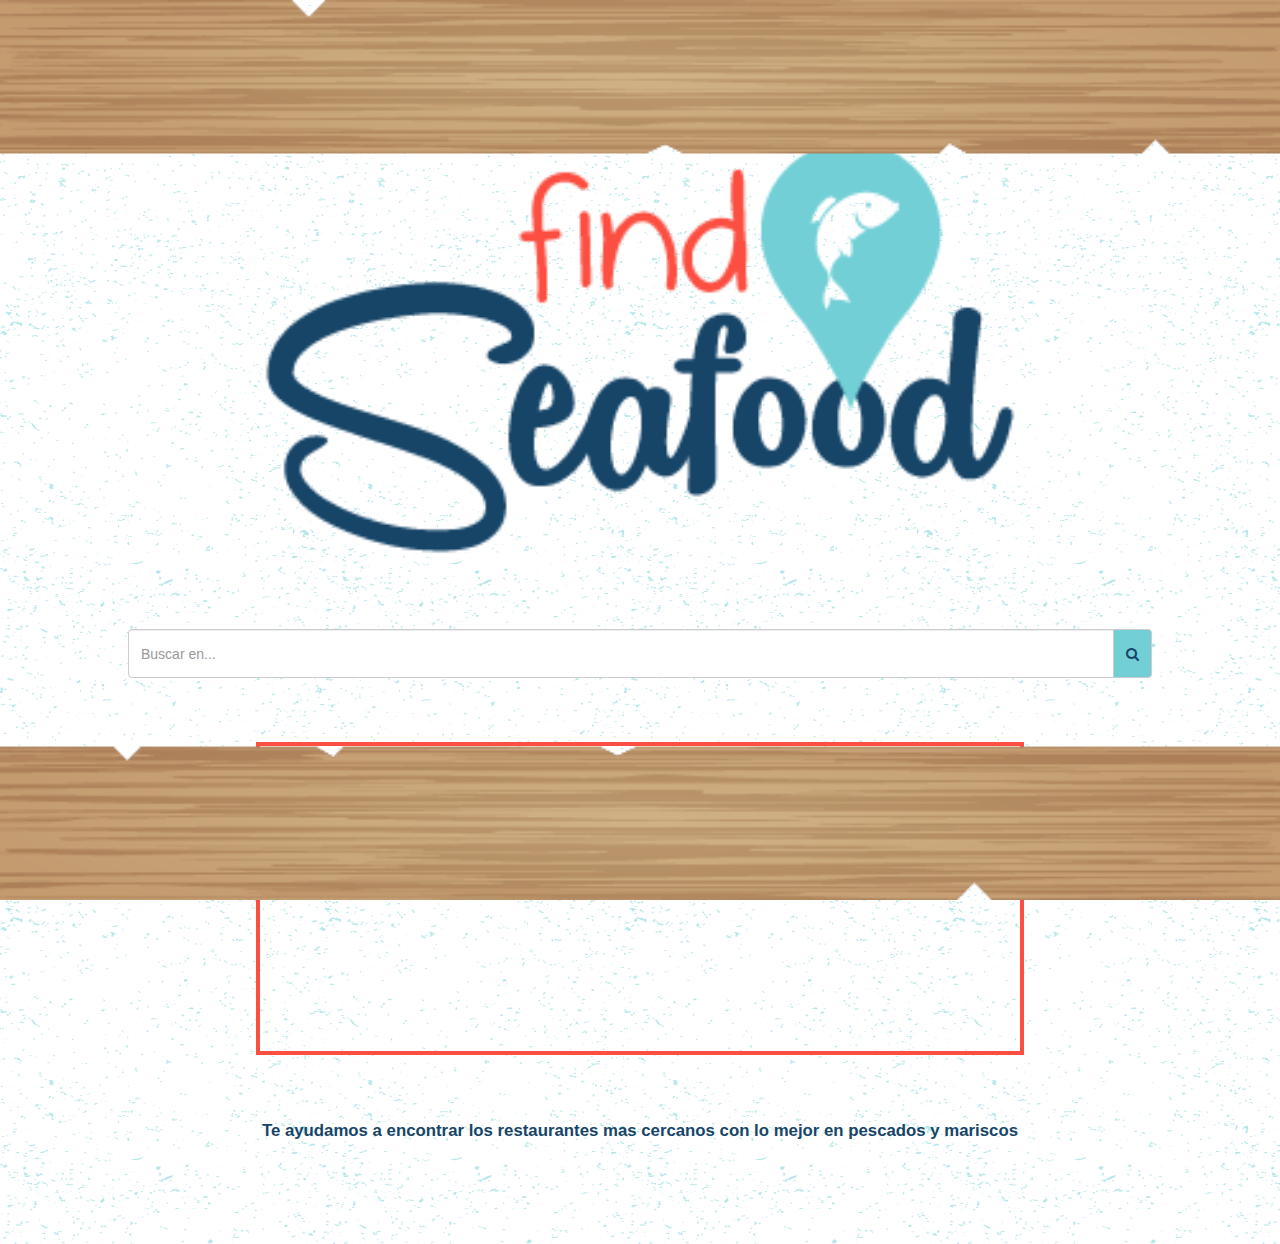
==== index.html @ bc1f37a5 "añade vistas" ====
<!DOCTYPE html>
<html>
<head>
  <meta charset="UTF-8">
  <meta name="viewport" content="width=device-width, initial-scale=1.0">
  <meta http-equiv="X-UA-Compatible" content="ie=edge">
  <link rel="stylesheet" href="https://maxcdn.bootstrapcdn.com/font-awesome/4.7.0/css/font-awesome.min.css">
  <link rel="stylesheet" href="vendors/bootstrap/css/bootstrap.min.css">
  <link rel="stylesheet" href="css/main.css">
  <title>Find Seafood</title>
</head>
<body>
  <header>
    <div class="container-fluid">
      <img src="assets/images/header.png" alt="header">
    </div>
  </header>
  <main>
    <section class="logo">
      <div class="container-fluid">
        <div class="col-xs-8 col-xs-offset-2 padding-cero">
          <img src="assets/images/logo-grande.png" alt="logo">
        </div>
      </div>
    </section>
    <section class="busqueda">
      <div class="container-fluid">
        <div class="col-xs-10 col-xs-offset-1 padding-cero">
          <!-- input de bootstrap -->
          <div class="input-group">
            <input type="text" class="form-control" placeholder="Buscar en..." id="input">
            <span class="input-group-btn">
              <button class="btn btn-default" type="button">
                <i class="fa fa-search" aria-hidden="true"></i>
              </button>
            </span>
          </div>
          <!-- /input-group -->
        </div>
      </div>
    </section>
    <section class="section-map ocultar">
      <div class="container-fluid">
        <div class="col-xs-8 col-xs-offset-2 borde-orange">
          <!-- mapa de restaurant cercanos -->
          <iframe src="https://www.google.com/maps/embed?pb=!1m10!1m8!1m3!1d3902.8451426636716!2d-77.08202850685423!3d-11.985215168996257!3m2!1i1024!2i768!4f13.1!5e0!3m2!1ses-419!2spe!4v1514413628991" width="100%" height="300" frameborder="0" style="border:0" allowfullscreen></iframe>
        </div>
      </div>
    </section>
    <section class="descripcion ocultar">
      <div class="container-fluid">
        <div class="col-xs-10 col-xs-offset-1">
          <p>Te ayudamos a encontrar los restaurantes mas cercanos con lo mejor en pescados y mariscos</p>
        </div>
      </div>
    </section>
    <section class="show-distict">
      <div class="container-fluid">
        <div class="col-xs-10 col-xs-offset-1" id="show-dis">
          
        </div>
      </div>
    </section>
  </main>
  <footer>
    <div class="container-fluid">
      <img src="assets/images/footer.png" alt="footer">
    </div>
  </footer>
  <script src="js/data.js"></script>
  <script src="vendors/jquery/jquery-3.2.1.min.js"></script>
  <script src="vendors/bootstrap/js/bootstrap.min.js"></script>
  <script src="js/app.js"></script>
  <script src="js/district.js"></script>
</body>
</html>
---- css/main.css ----
*{
    margin: 0;
    padding: 0;
    box-sizing: border-box;
}

.container-fluid{
    padding: 0;
}

img{
    width: 100%;
}

body{
    background-image: url(../assets/images/fondo.png);
    padding: 60px 0 90px 0;
}

.padding-cero{
    padding: 0;
}

header{
    position: fixed;
    top: 0;
    width: 100%;
    z-index: 1000;
}
footer{
    position: fixed;
    bottom: 0;
    width: 100%
}

/*espaciado del logo*/
.logo{
    margin: 5%;
}

/*estilos al input*/
.busqueda{
    margin: 2%;
}
.form-control, .btn-default{
    height: 3.5em;
}

.btn-default{
    background-color: #72cfd6;
    color: #174568;
}

/*estilos a el mapa*/
.section-map{
    margin: 5%;
}
.borde-orange{
    border: 0.3em solid #fc4f42;
    padding: 0;
}

.descripcion{
    text-align: center;
    font-size: 1.2em;
    color: #174568;
    font-weight: bolder
}

/*hover para los distritos*/
.container-district{
    height: 3em;
    background-color: #72cfd6;
    margin: 0.5em 0;
}
.container-district a{
    display: block;
    color: white;
    font-size: 1.5em;
    padding: 0.2em;
}

/*estilos para los logos de los restaurantes*/
#restaurants-option{
    margin: 1em;
}

#restaurants-option h1{
    font-size: 2em;
    color: #fc4f42;
    text-align: center;

}
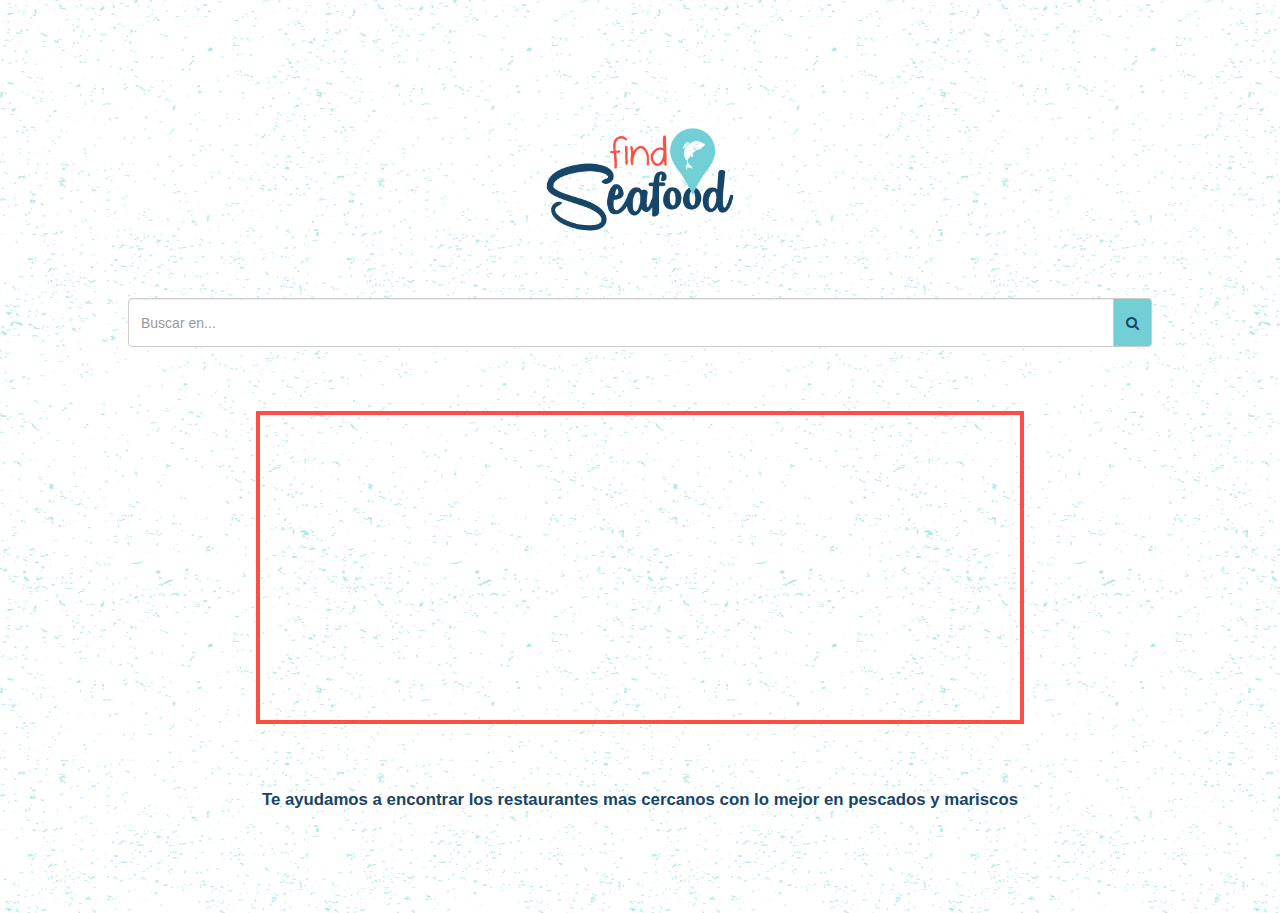
==== commit 2ec605d3: "añade modal" ====
--- a/index.html
+++ b/index.html
@@ -11,14 +11,14 @@
 </head>
 <body>
   <header>
-    <div class="container-fluid">
+    <div class="container-fluid dp-none">
       <img src="assets/images/header.png" alt="header">
     </div>
   </header>
   <main>
     <section class="logo">
       <div class="container-fluid">
-        <div class="col-xs-8 col-xs-offset-2 padding-cero">
+        <div class="col-xs-8 col-xs-offset-2 padding-cero col-sm-2 col-sm-offset-5">
           <img src="assets/images/logo-grande.png" alt="logo">
         </div>
       </div>
@@ -63,7 +63,7 @@
     </section>
   </main>
   <footer>
-    <div class="container-fluid">
+    <div class="container-fluid dp-none">
       <img src="assets/images/footer.png" alt="footer">
     </div>
   </footer>
--- a/css/main.css
+++ b/css/main.css
@@ -90,4 +90,10 @@
     color: #fc4f42;
     text-align: center;
 
+}
+
+@media (min-width: 768px){
+    .dp-none{
+        display: none;
+    }
 }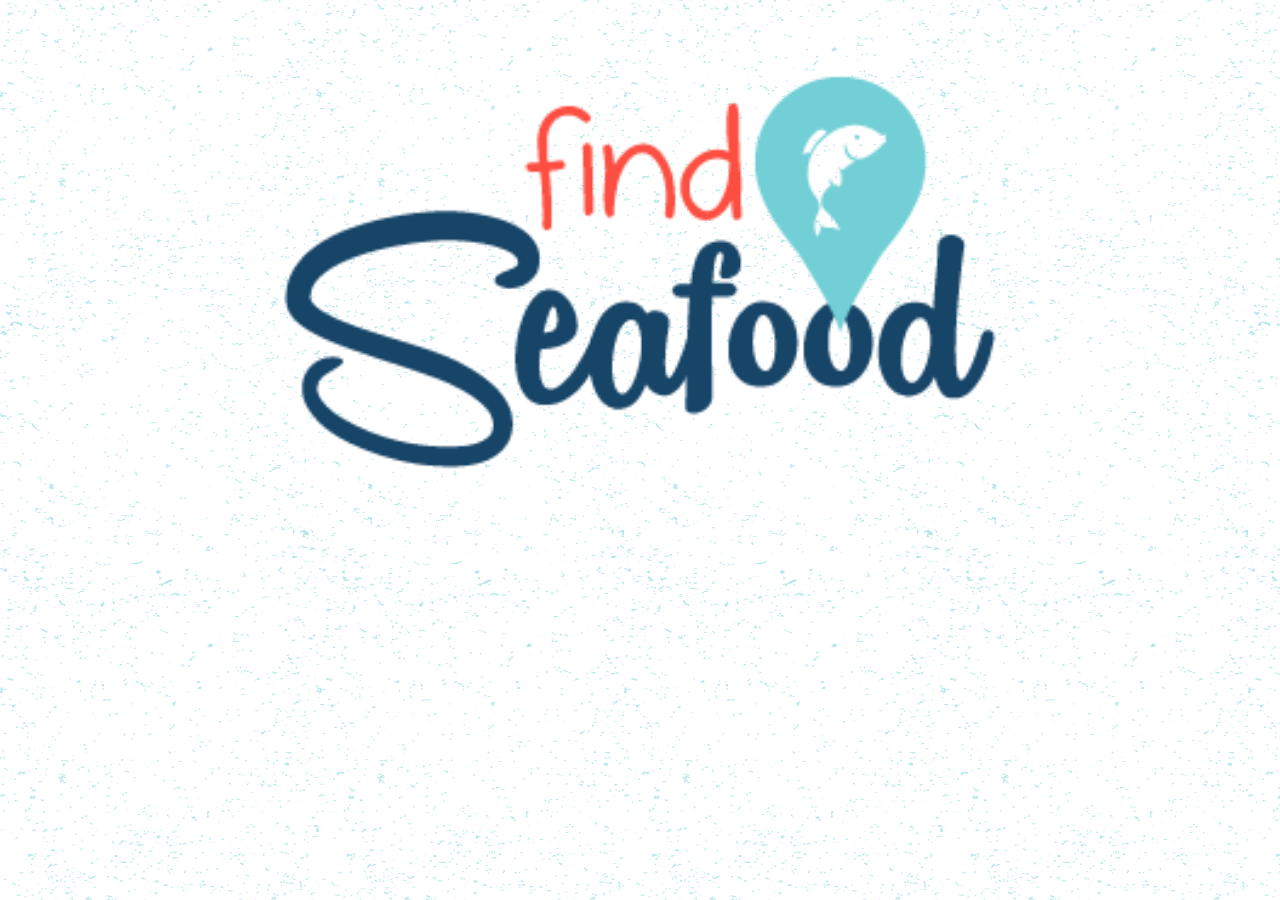
==== commit 37755ec8: "añade vista previa" ====
--- a/index.html
+++ b/index.html
@@ -10,67 +10,17 @@
   <title>Find Seafood</title>
 </head>
 <body>
-  <header>
-    <div class="container-fluid dp-none">
-      <img src="assets/images/header.png" alt="header">
-    </div>
-  </header>
-  <main>
-    <section class="logo">
-      <div class="container-fluid">
-        <div class="col-xs-8 col-xs-offset-2 padding-cero col-sm-2 col-sm-offset-5">
-          <img src="assets/images/logo-grande.png" alt="logo">
-        </div>
-      </div>
-    </section>
-    <section class="busqueda">
-      <div class="container-fluid">
-        <div class="col-xs-10 col-xs-offset-1 padding-cero">
-          <!-- input de bootstrap -->
-          <div class="input-group">
-            <input type="text" class="form-control" placeholder="Buscar en..." id="input">
-            <span class="input-group-btn">
-              <button class="btn btn-default" type="button">
-                <i class="fa fa-search" aria-hidden="true"></i>
-              </button>
-            </span>
-          </div>
-          <!-- /input-group -->
-        </div>
-      </div>
-    </section>
-    <section class="section-map ocultar">
-      <div class="container-fluid">
-        <div class="col-xs-8 col-xs-offset-2 borde-orange">
-          <!-- mapa de restaurant cercanos -->
-          <iframe src="https://www.google.com/maps/embed?pb=!1m10!1m8!1m3!1d3902.8451426636716!2d-77.08202850685423!3d-11.985215168996257!3m2!1i1024!2i768!4f13.1!5e0!3m2!1ses-419!2spe!4v1514413628991" width="100%" height="300" frameborder="0" style="border:0" allowfullscreen></iframe>
-        </div>
-      </div>
-    </section>
-    <section class="descripcion ocultar">
-      <div class="container-fluid">
-        <div class="col-xs-10 col-xs-offset-1">
-          <p>Te ayudamos a encontrar los restaurantes mas cercanos con lo mejor en pescados y mariscos</p>
-        </div>
-      </div>
-    </section>
-    <section class="show-distict">
-      <div class="container-fluid">
-        <div class="col-xs-10 col-xs-offset-1" id="show-dis">
-          
-        </div>
-      </div>
-    </section>
-  </main>
+  <div class="container fluid">
+    <div class="col-xs-8 col-xs-offset-2"><img src="assets/images/logo-grande.png" alt="logo"></div>
+  </div>
   <footer>
     <div class="container-fluid dp-none">
-      <img src="assets/images/footer.png" alt="footer">
+      <img src="assets/images/inicio.png" alt="">
     </div>
   </footer>
   <script src="js/data.js"></script>
   <script src="vendors/jquery/jquery-3.2.1.min.js"></script>
   <script src="vendors/bootstrap/js/bootstrap.min.js"></script>
   <script src="js/app.js"></script>
-  <script src="js/district.js"></script>
 </body>
 </html>--- a/css/main.css
+++ b/css/main.css
@@ -92,6 +92,11 @@
 
 }
 
+/*imagenes del modal*/
+.show-platos img{
+    padding: 0.5em;
+}
+
 @media (min-width: 768px){
     .dp-none{
         display: none;
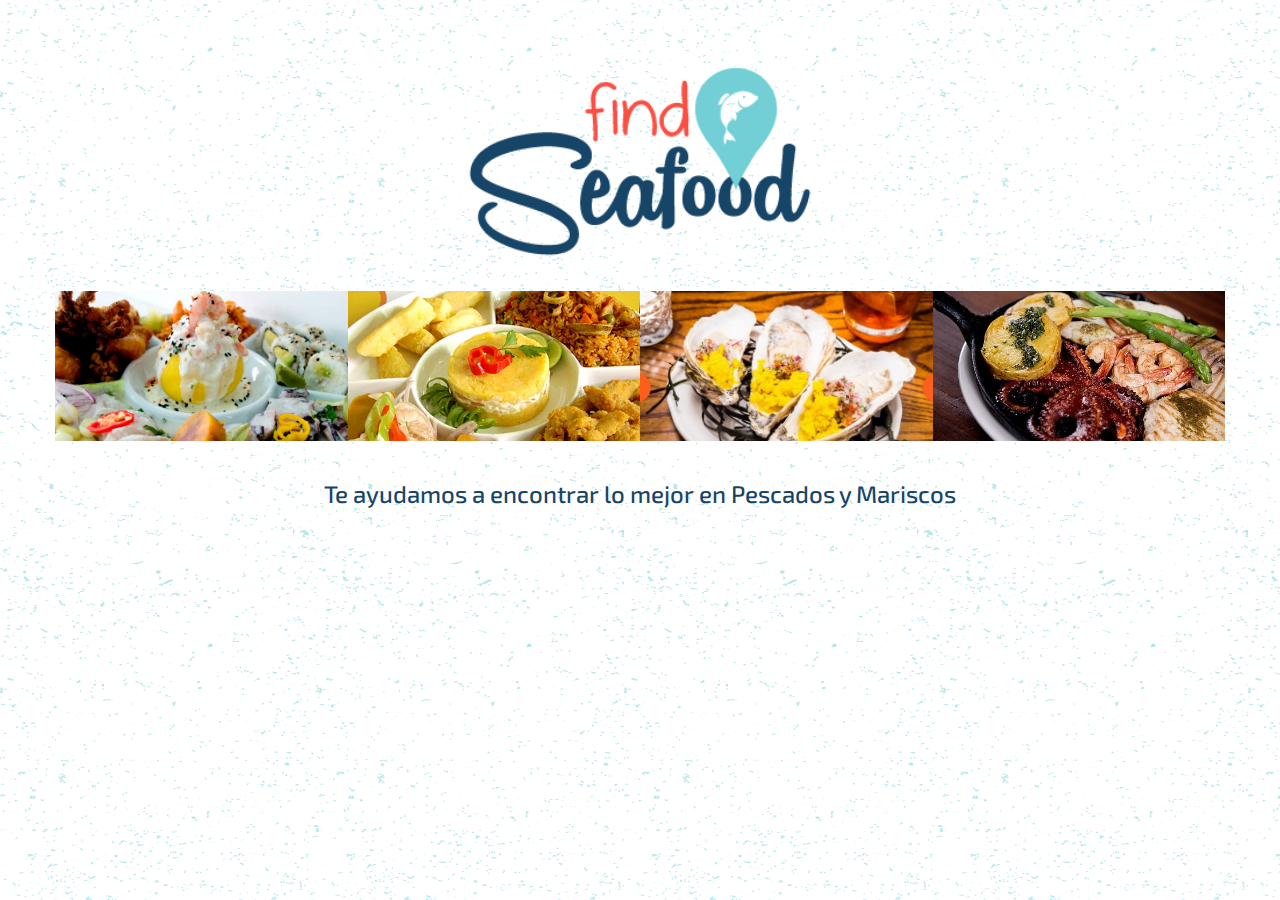
==== commit 61a68083: "mejora estilos" ====
--- a/index.html
+++ b/index.html
@@ -5,14 +5,32 @@
   <meta name="viewport" content="width=device-width, initial-scale=1.0">
   <meta http-equiv="X-UA-Compatible" content="ie=edge">
   <link rel="stylesheet" href="https://maxcdn.bootstrapcdn.com/font-awesome/4.7.0/css/font-awesome.min.css">
+  <link href="https://fonts.googleapis.com/css?family=Exo+2" rel="stylesheet">
   <link rel="stylesheet" href="vendors/bootstrap/css/bootstrap.min.css">
   <link rel="stylesheet" href="css/main.css">
   <title>Find Seafood</title>
 </head>
 <body>
-  <div class="container fluid">
-    <div class="col-xs-8 col-xs-offset-2"><img src="assets/images/logo-grande.png" alt="logo"></div>
-  </div>
+  <section>
+    <div class="container fluid">
+      <div class="col-xs-8 col-xs-offset-2 col-sm-4 col-sm-offset-4"><img src="assets/images/logo-grande.png" alt="logo"></div>
+    </div>
+  </section>
+  <section class="imgfood">
+    <div class="container">
+      <div class="row">
+        <div class="col-xs-6 col-sm-3 img-size img-1"></div>
+        <div class="col-xs-6 col-sm-3 img-size img-2"></div>
+        <div class="col-xs-6 col-sm-3 img-size img-3"></div>
+        <div class="col-xs-6 col-sm-3 img-size img-4"></div>
+      </div>
+      <div class="row frase">
+        <div class="col-xs-10 col-xs-offset-1">
+          <h3>Te ayudamos a encontrar lo mejor en Pescados y Mariscos</h3>
+        </div>
+      </div>
+    </div>
+  </section>
   <footer>
     <div class="container-fluid dp-none">
       <img src="assets/images/inicio.png" alt="">
--- a/css/main.css
+++ b/css/main.css
@@ -2,6 +2,7 @@
     margin: 0;
     padding: 0;
     box-sizing: border-box;
+    font-family: 'Exo 2', sans-serif;
 }
 
 .container-fluid{
@@ -31,6 +32,41 @@
     position: fixed;
     bottom: 0;
     width: 100%
+}
+
+/*vista splas*/
+.img-size{
+    height: 100px;
+}
+
+.img-1{
+    background-image: url(../assets/images/img1.jpg);
+    background-size: cover;
+}
+
+.img-2{
+    background-image: url(../assets/images/img2.jpg);
+    background-size: cover;
+}
+
+.img-3{
+    background-image: url(../assets/images/img3.jpeg);
+    background-size: cover;
+}
+
+.img-4{
+    background-image: url(../assets/images/img4.jpg);
+    background-size: cover;
+}
+
+.imgfood{
+    margin: 30px 0;
+}
+
+.frase{
+    text-align: center;
+    color: #174568;
+    margin: 20px 0;
 }
 
 /*espaciado del logo*/
@@ -72,12 +108,10 @@
     height: 3em;
     background-color: #72cfd6;
     margin: 0.5em 0;
-}
-.container-district a{
     display: block;
     color: white;
     font-size: 1.5em;
-    padding: 0.2em;
+    padding: 0.6em;
 }
 
 /*estilos para los logos de los restaurantes*/
@@ -97,8 +131,16 @@
     padding: 0.5em;
 }
 
+.platos-size{
+    height: 230px;
+}
+
 @media (min-width: 768px){
     .dp-none{
         display: none;
     }
+
+    .img-size{
+        height: 150px;
+    }
 }